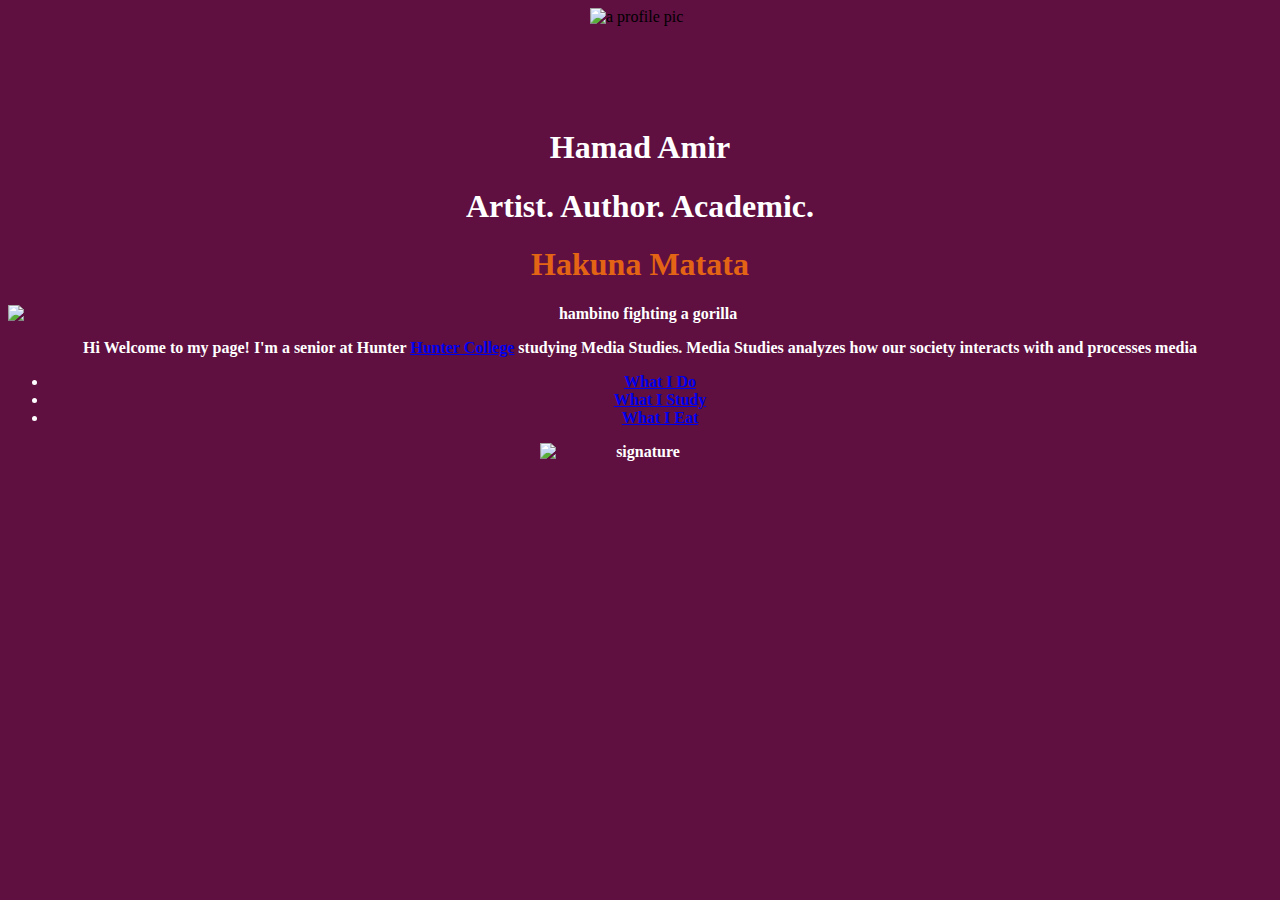
==== index.html @ ecc48ecd "Add files via upload" ====
<!DOCTYPE html>
<html>
  <head>
    <meta charset="utf=8">
    <meta name="viewport" content="width=device-width, initial-scale=1">
    <link rel="stylesheet" href="mystyle.css">
    <style>
body {background-color: #5F0F40;}
h1   {color: white;}
h1   {text-align: center;}
h2   {color: white;}
p    {color: white;}
img  {display: block; margin-left: auto; margin-right: auto;}
</style>
    <title>Hamad Amir (Hambino)</title>


 </head>
  <body>
    <header>

  	<img src="https://st.depositphotos.com/2101611/3925/v/600/depositphotos_39258143-stock-illustration-businessman-avatar-profile-picture.jpg" alt = "a profile pic" width="100px" height="100px">


  </header>



    <main>
    <h1>Hamad Amir</h1>
    <h1 style="text-align: center;">Artist. Author. Academic.</h1>

      <h1 style="color: #E36414;">Hakuna Matata</h1>
      <h1 style="font-family: verdana;"</h1>
      <h1 style="font-size: 100%;"</h1>

    <img src="./images/GvH.png" alt = "hambino fighting a gorilla">

    <p>Hi Welcome to my page! I'm a senior at Hunter <a href="http://hunter.edu/">Hunter College</a> studying Media Studies. Media Studies analyzes how our society interacts with and processes media</p>

    <ul>
    	<li class="nav"><a href="pages/hobbies.html">What I Do</a></li>
    	<li class="nav"><a href="pages/ww2.html">What I Study</a></li>
      <li class="nav"><a href="pages/food.html">What I Eat</a></li>
    </ul>

    <img src="./images/HA.svg" alt = "signature" width="200px" height="200px" class="center">

</main>



<footer>

</footer>

  </body>

</html>
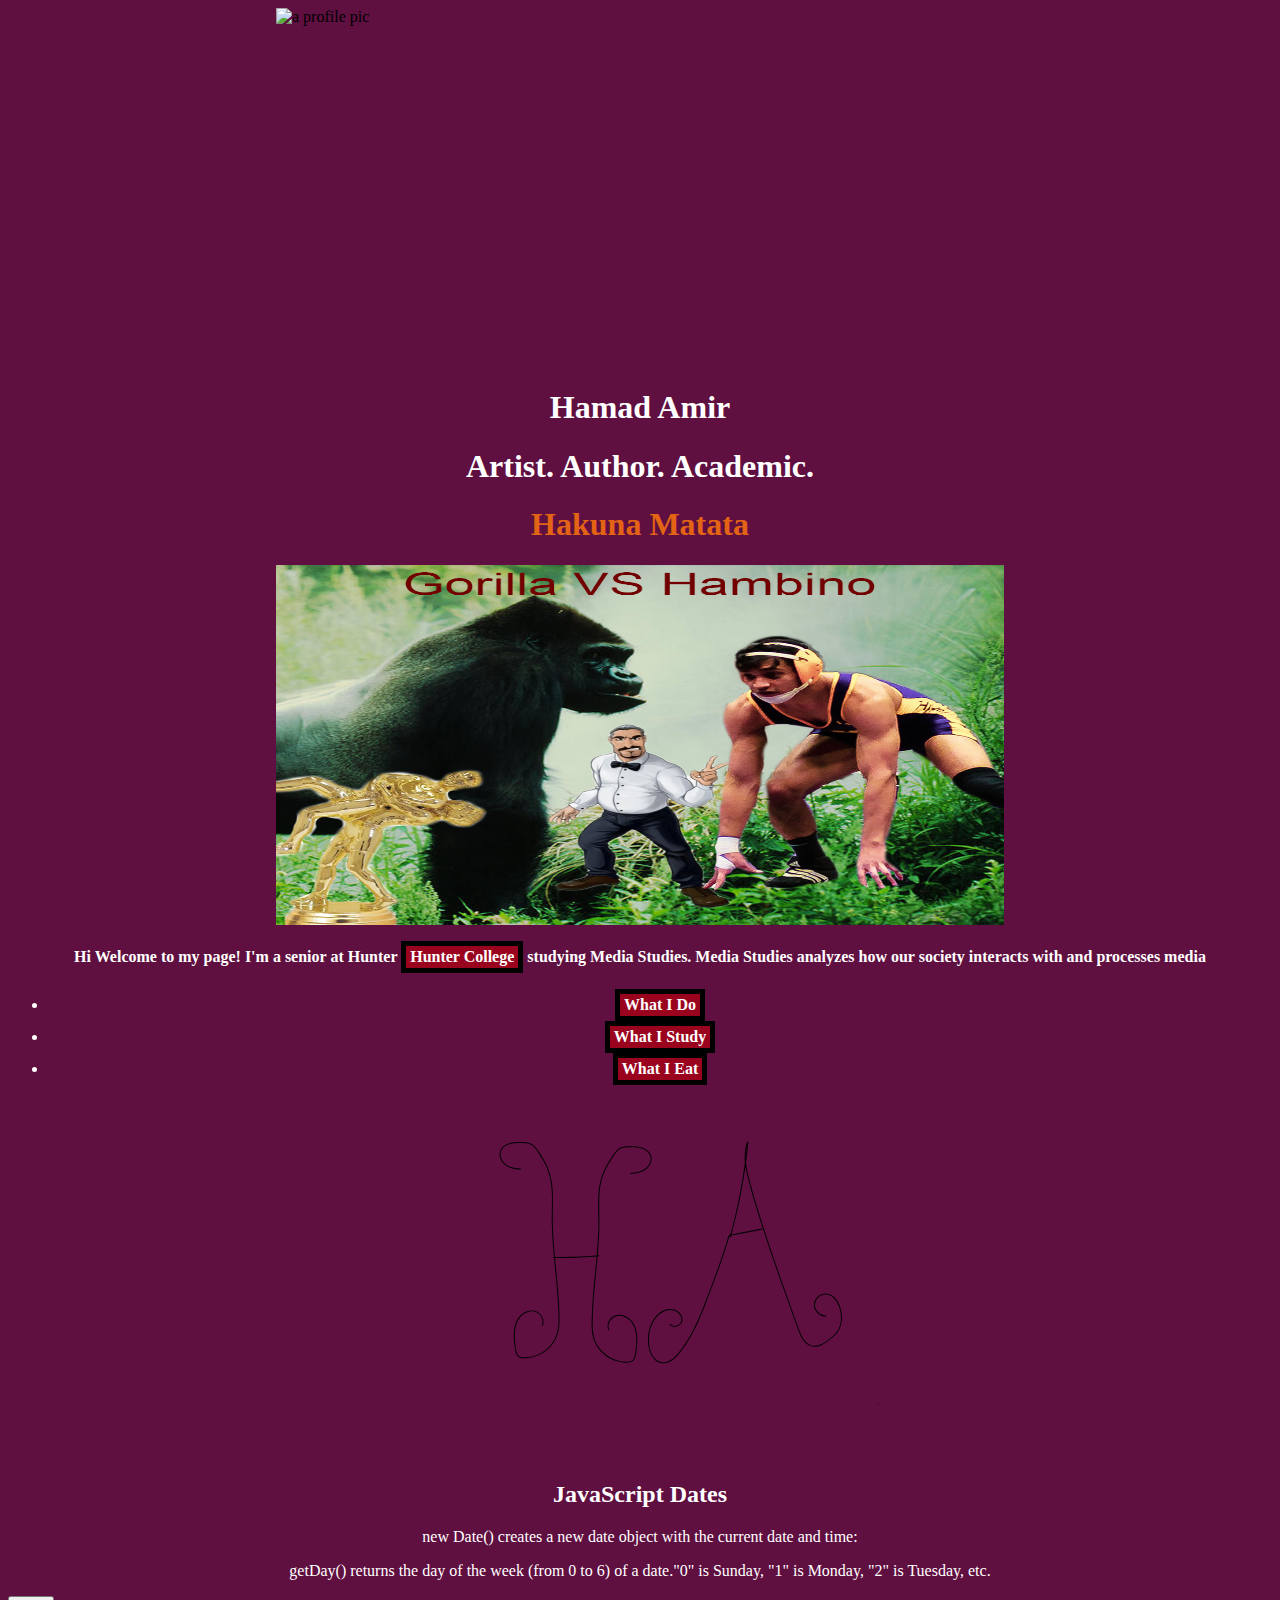
==== commit 36aeeb6b: "Update index.html" ====
--- a/index.html
+++ b/index.html
@@ -45,12 +45,27 @@
     </ul>
 
     <img src="./images/HA.svg" alt = "signature" width="200px" height="200px" class="center">
+      
+      
+<h2>JavaScript Dates</h2>
+
+<p>new Date() creates a new date object with the current date and time:</p>
+
+<div id="date"></div>
+
+<p>getDay() returns the day of the week (from 0 to 6) of a date."0" is Sunday, "1" is Monday, "2" is Tuesday, etc.</p>
+
+<div id="day"></div>
+<div id="calendar_image"></div>
+
+<button id="day_test_button">cycle</button>
+
+
+
+<script src="scripts/script.js"></script>
 
 </main>
 
-
-
-<footer>
 
 </footer>
 
--- a/mystyle.css
+++ b/mystyle.css
@@ -0,0 +1,93 @@
+body {background-color: #5F0F40;}
+
+h1 {
+  font-family: "Papyrus", Papyrus, fantasy;
+  color: white;
+  text-align: center;
+}
+
+h2 {
+  font-family: "Papyrus", Papyrus, fantasy;
+  color: white;
+  text-align: center;
+}
+
+p {
+  font-family: "Papyrus", Papyrus, fantasy;
+  color: white;
+  text-align: center;
+}
+
+img {
+  float: inherit;
+	width: 728px;
+	height:  360px;
+}
+
+.center {
+  display: block;
+  margin-left: auto;
+  margin-right: auto;
+  width: 50%;
+}
+
+a:link, a:visited {
+  background-color: #9A031E;
+  color: white;
+  border: 5px solid black;
+  padding: 2px 4px;
+  text-align: center;
+  text-decoration: none;
+  display: inline-block;
+}
+
+a:hover, a:active {
+  background-color: #E36414;
+}
+
+.grid {
+  display: grid;
+  grid-gap: 16px;
+  padding: 32px;
+  background-color: #E36414;
+
+  @media (min-width: 768px){
+    grid-template-columns: repeat(2, 1fr);
+  }
+
+  @media (min-width: 960px){
+    grid-template-columns: repeat(3, 1fr);
+  }
+
+  @media (min-width: 1200px){
+    grid-template-columns: repeat(4, 1fr);
+  }
+
+  }
+}
+
+.flexbox-container{
+  display: flex;
+  justify-content: center;
+  align-items: center;
+  align-content: center;
+}
+
+.flexbox-item {
+  width: 200px;
+  margin: 16px;
+  border: 3px solid black;
+}
+
+.flexbox-item-1 {
+  min-height: 100px;
+}
+
+.flexbox-item-2 {
+  min-height: 200px;
+  flex-grow: 2;
+}
+
+.flexbox-item-3 {
+  min-height: 300px;
+}
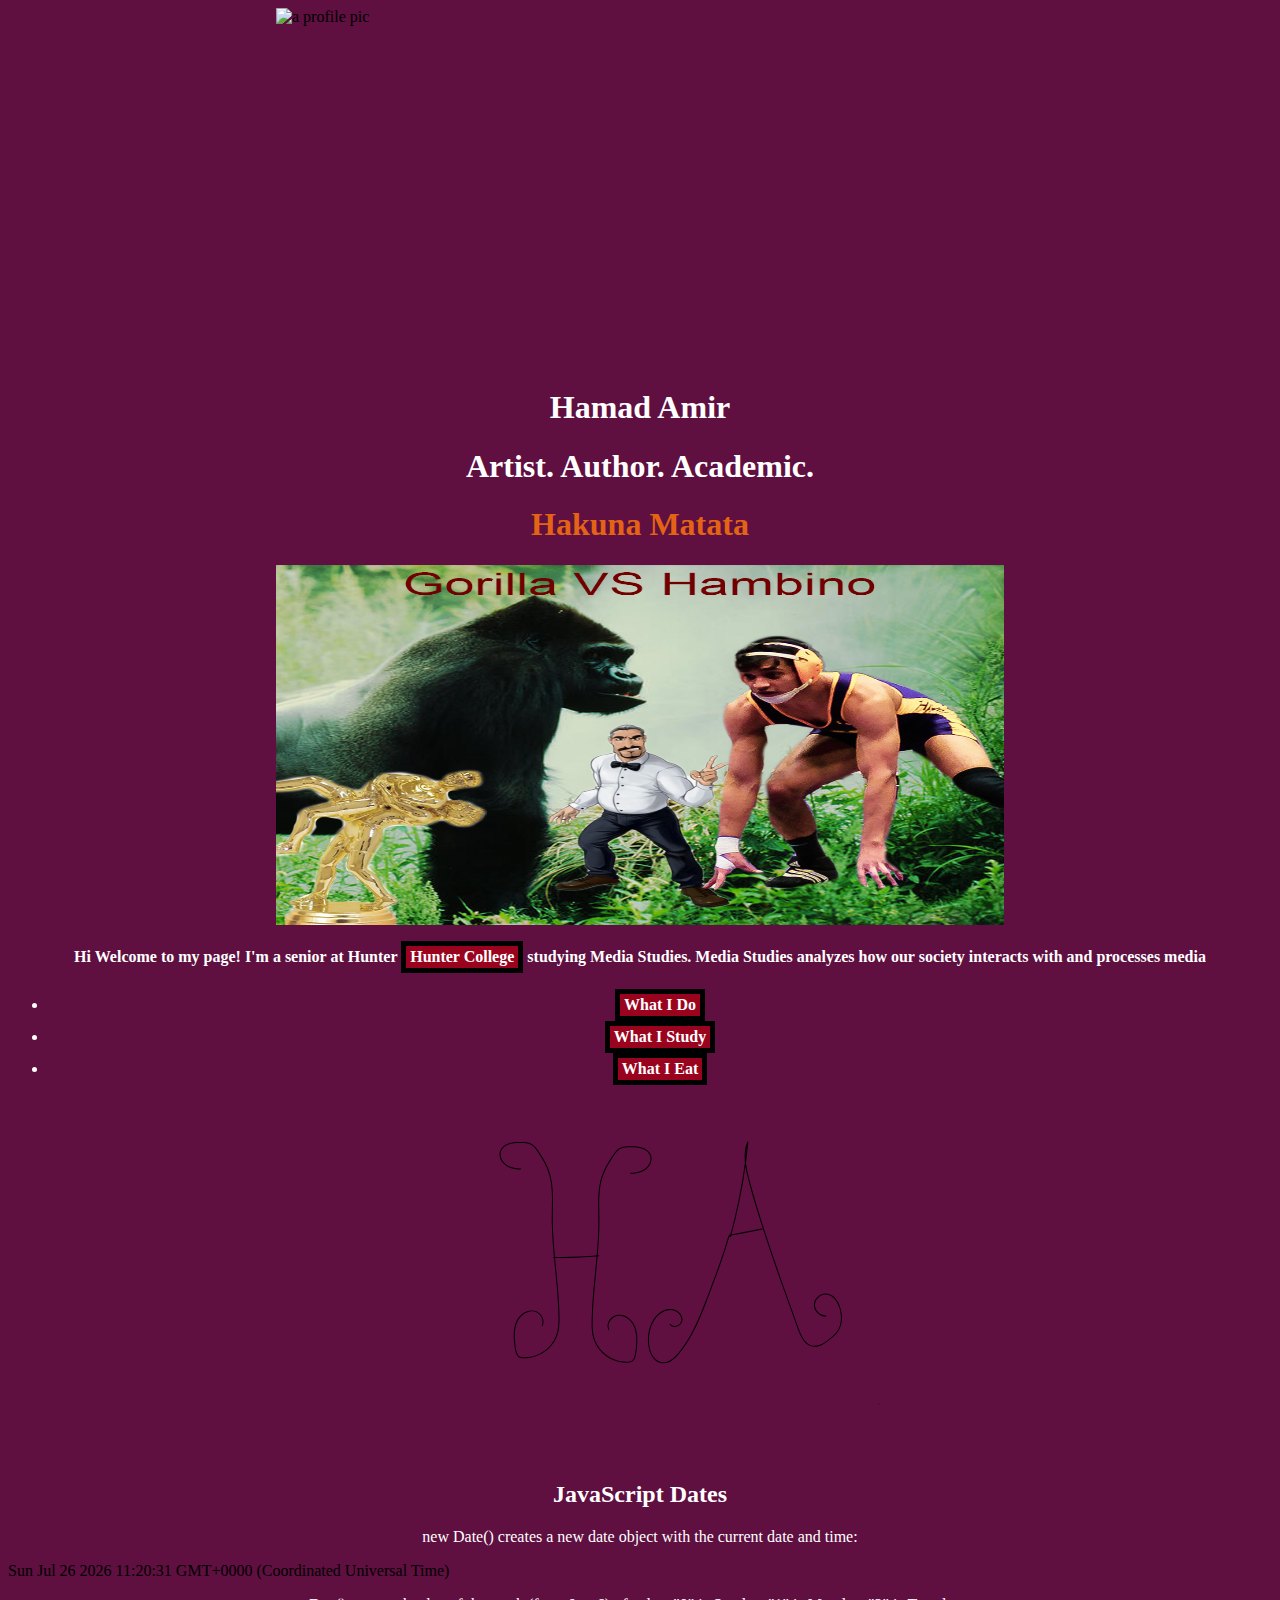
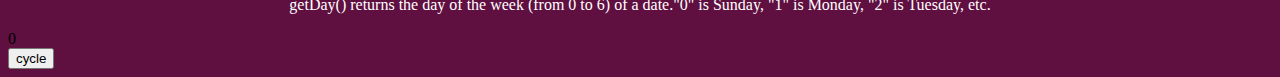
==== commit 69e704f6: "Update index.html" ====
--- a/index.html
+++ b/index.html
@@ -47,6 +47,8 @@
     <img src="./images/HA.svg" alt = "signature" width="200px" height="200px" class="center">
       
       
+
+      
 <h2>JavaScript Dates</h2>
 
 <p>new Date() creates a new date object with the current date and time:</p>
@@ -59,10 +61,9 @@
 <div id="calendar_image"></div>
 
 <button id="day_test_button">cycle</button>
+      
+                  <script src="script.js"></script>
 
-
-
-<script src="scripts/script.js"></script>
 
 </main>
 
